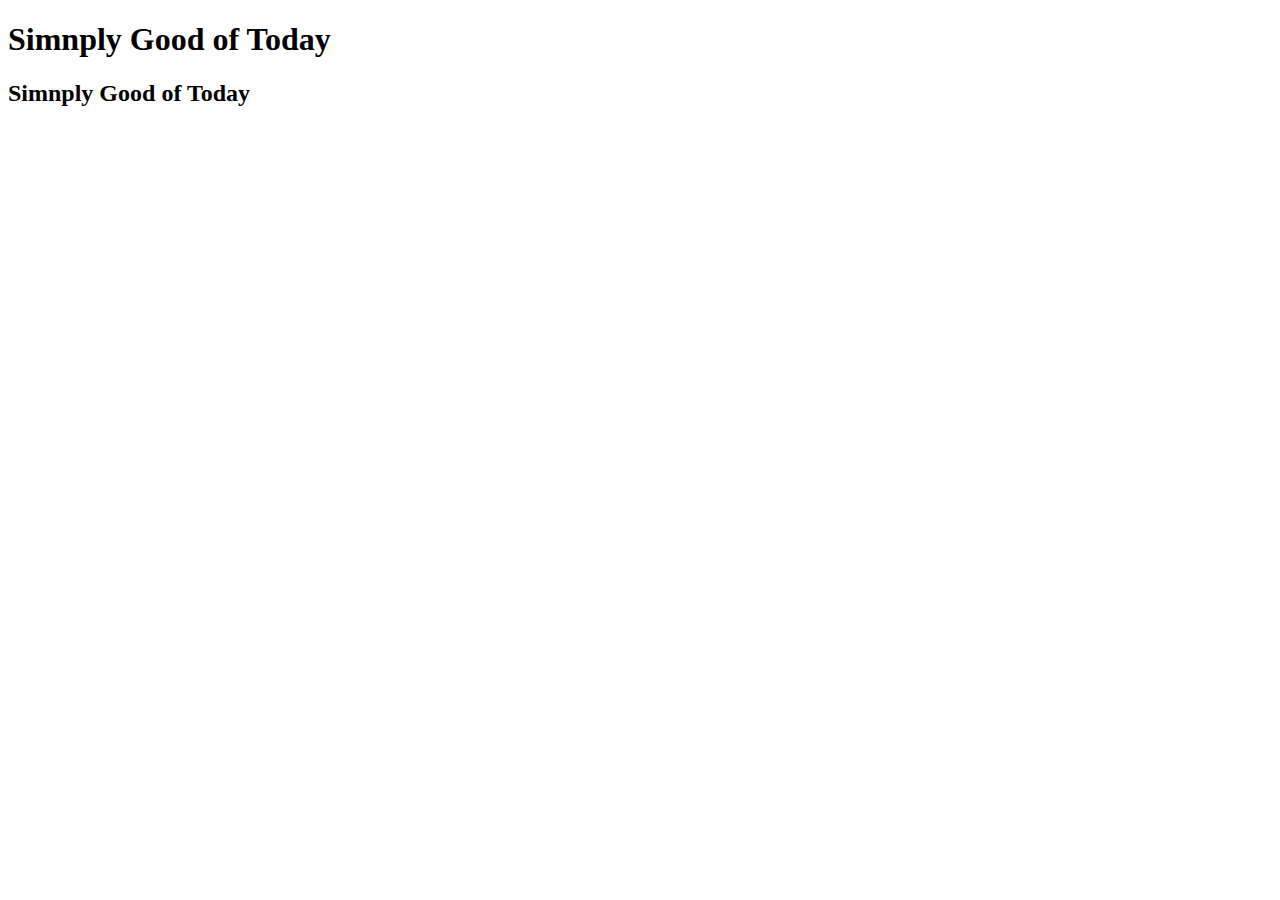
==== presell/firstproject/index.html @ ff5e187d "Create index.html" ====
<!DOCTYPE html>
<html lang="en">
<head>
    <meta charset="UTF-8">
    <meta name="viewport" content="width=device-width, initial-scale=1.0">
    <title>Document</title>
</head>
<body>

    <header>
        <h1>Simnply Good of Today</h1>
    </header>

    <div>
        <h2>Simnply Good of Today</h2>
    </div>

    
    
</body>
</html>
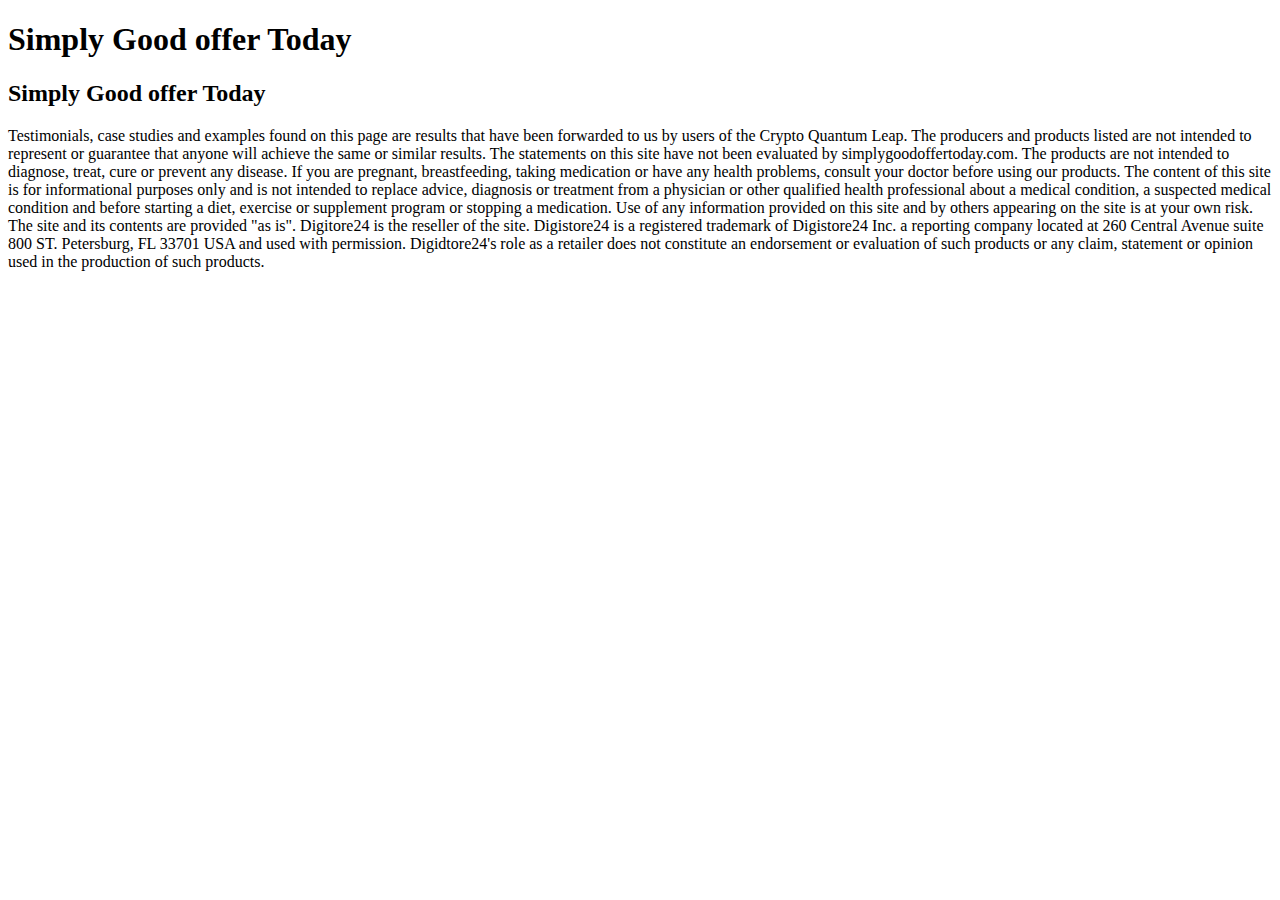
==== commit cb6f5ac3: "Update index.html" ====
--- a/presell/firstproject/index.html
+++ b/presell/firstproject/index.html
@@ -8,14 +8,18 @@
 <body>
 
     <header>
-        <h1>Simnply Good of Today</h1>
+        <h1>Simply Good offer Today</h1>
     </header>
 
     <div>
-        <h2>Simnply Good of Today</h2>
+        <h2>Simply Good offer Today</h2>
     </div>
 
-    
+    <footer>
+        <p>
+            Testimonials, case studies and examples found on this page are results that have been forwarded to us by users of the Crypto Quantum Leap. The producers and products listed are not intended to represent or guarantee that anyone will achieve the same or similar results. The statements on this site have not been evaluated by simplygoodoffertoday.com. The products are not intended to diagnose, treat, cure or prevent any disease. If you are pregnant, breastfeeding, taking medication or have any health problems, consult your doctor before using our products. The content of this site is for informational purposes only and is not intended to replace advice, diagnosis or treatment from a physician or other qualified health professional about a medical condition, a suspected medical condition and before starting a diet, exercise or supplement program or stopping a medication. Use of any information provided on this site and by others appearing on the site is at your own risk. The site and its contents are provided "as is". Digitore24 is the reseller of the site. Digistore24 is a registered trademark of Digistore24 Inc. a reporting company located at 260 Central Avenue suite 800 ST. Petersburg, FL 33701 USA and used with permission. Digidtore24's role as a retailer does not constitute an endorsement or evaluation of such products or any claim, statement or opinion used in the production of such products.
+        </p>
+    </footer>
     
 </body>
 </html>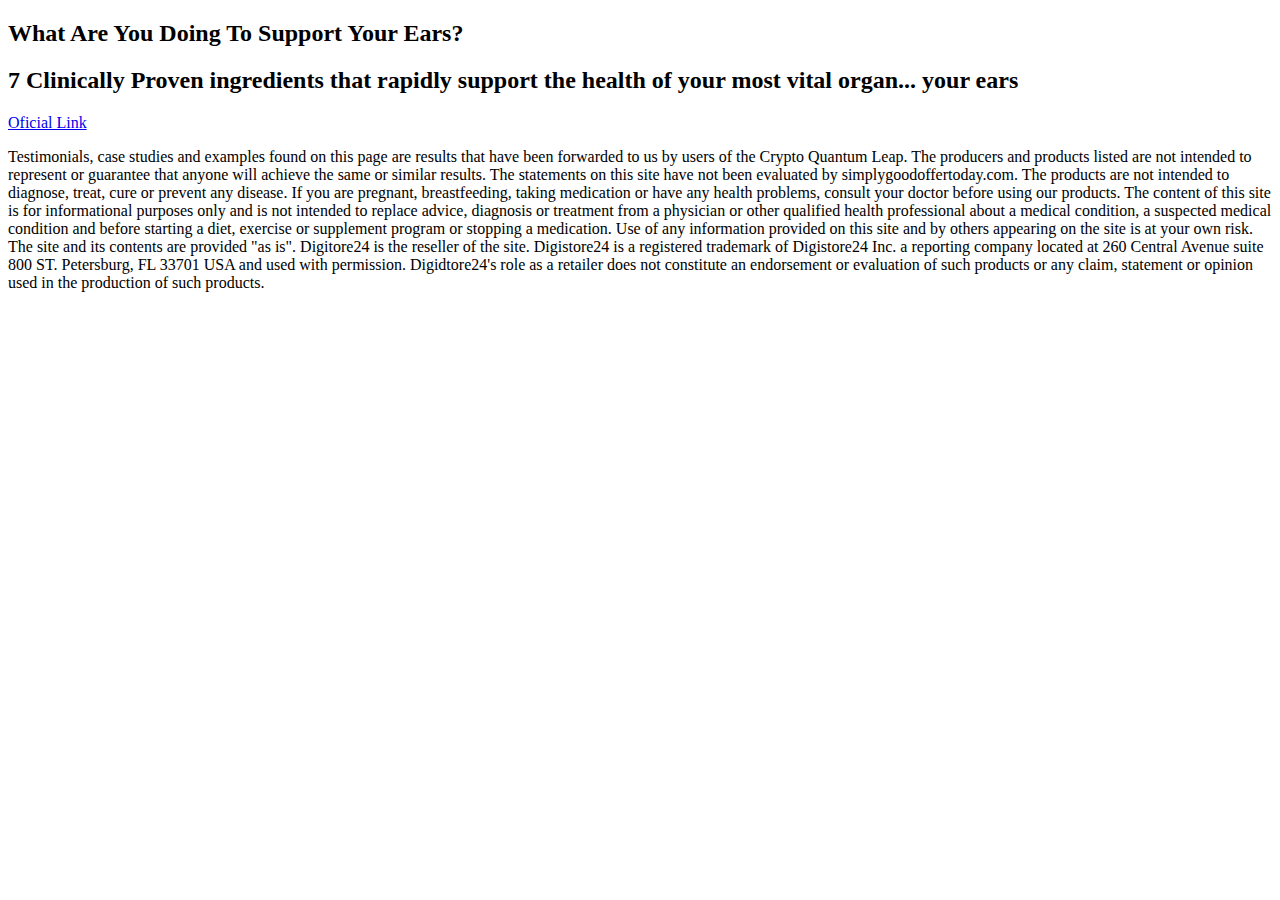
==== commit e2665d45: "Update index.html" ====
--- a/presell/firstproject/index.html
+++ b/presell/firstproject/index.html
@@ -3,23 +3,20 @@
 <head>
     <meta charset="UTF-8">
     <meta name="viewport" content="width=device-width, initial-scale=1.0">
-    <title>Document</title>
+    <title>Simply good offer today</title>
 </head>
 <body>
-
-    <header>
-        <h1>Simply Good offer Today</h1>
-    </header>
+    <div>
+        <h2>What Are You Doing To Support Your Ears?</h2>
+    </div>
 
     <div>
-        <h2>Simply Good offer Today</h2>
+        <h2>7 Clinically Proven ingredients that rapidly support the health of your most vital organ... your ears</h2>
+        <a href="https://722a5dofqgzz0u8vj8g8041t4f.hop.clickbank.net">Oficial Link</a>
     </div>
 
     <footer>
-        <p>
-            Testimonials, case studies and examples found on this page are results that have been forwarded to us by users of the Crypto Quantum Leap. The producers and products listed are not intended to represent or guarantee that anyone will achieve the same or similar results. The statements on this site have not been evaluated by simplygoodoffertoday.com. The products are not intended to diagnose, treat, cure or prevent any disease. If you are pregnant, breastfeeding, taking medication or have any health problems, consult your doctor before using our products. The content of this site is for informational purposes only and is not intended to replace advice, diagnosis or treatment from a physician or other qualified health professional about a medical condition, a suspected medical condition and before starting a diet, exercise or supplement program or stopping a medication. Use of any information provided on this site and by others appearing on the site is at your own risk. The site and its contents are provided "as is". Digitore24 is the reseller of the site. Digistore24 is a registered trademark of Digistore24 Inc. a reporting company located at 260 Central Avenue suite 800 ST. Petersburg, FL 33701 USA and used with permission. Digidtore24's role as a retailer does not constitute an endorsement or evaluation of such products or any claim, statement or opinion used in the production of such products.
-        </p>
+        <p>Testimonials, case studies and examples found on this page are results that have been forwarded to us by users of the Crypto Quantum Leap. The producers and products listed are not intended to represent or guarantee that anyone will achieve the same or similar results. The statements on this site have not been evaluated by simplygoodoffertoday.com. The products are not intended to diagnose, treat, cure or prevent any disease. If you are pregnant, breastfeeding, taking medication or have any health problems, consult your doctor before using our products. The content of this site is for informational purposes only and is not intended to replace advice, diagnosis or treatment from a physician or other qualified health professional about a medical condition, a suspected medical condition and before starting a diet, exercise or supplement program or stopping a medication. Use of any information provided on this site and by others appearing on the site is at your own risk. The site and its contents are provided "as is". Digitore24 is the reseller of the site. Digistore24 is a registered trademark of Digistore24 Inc. a reporting company located at 260 Central Avenue suite 800 ST. Petersburg, FL 33701 USA and used with permission. Digidtore24's role as a retailer does not constitute an endorsement or evaluation of such products or any claim, statement or opinion used in the production of such products.</p>
     </footer>
-    
 </body>
 </html>